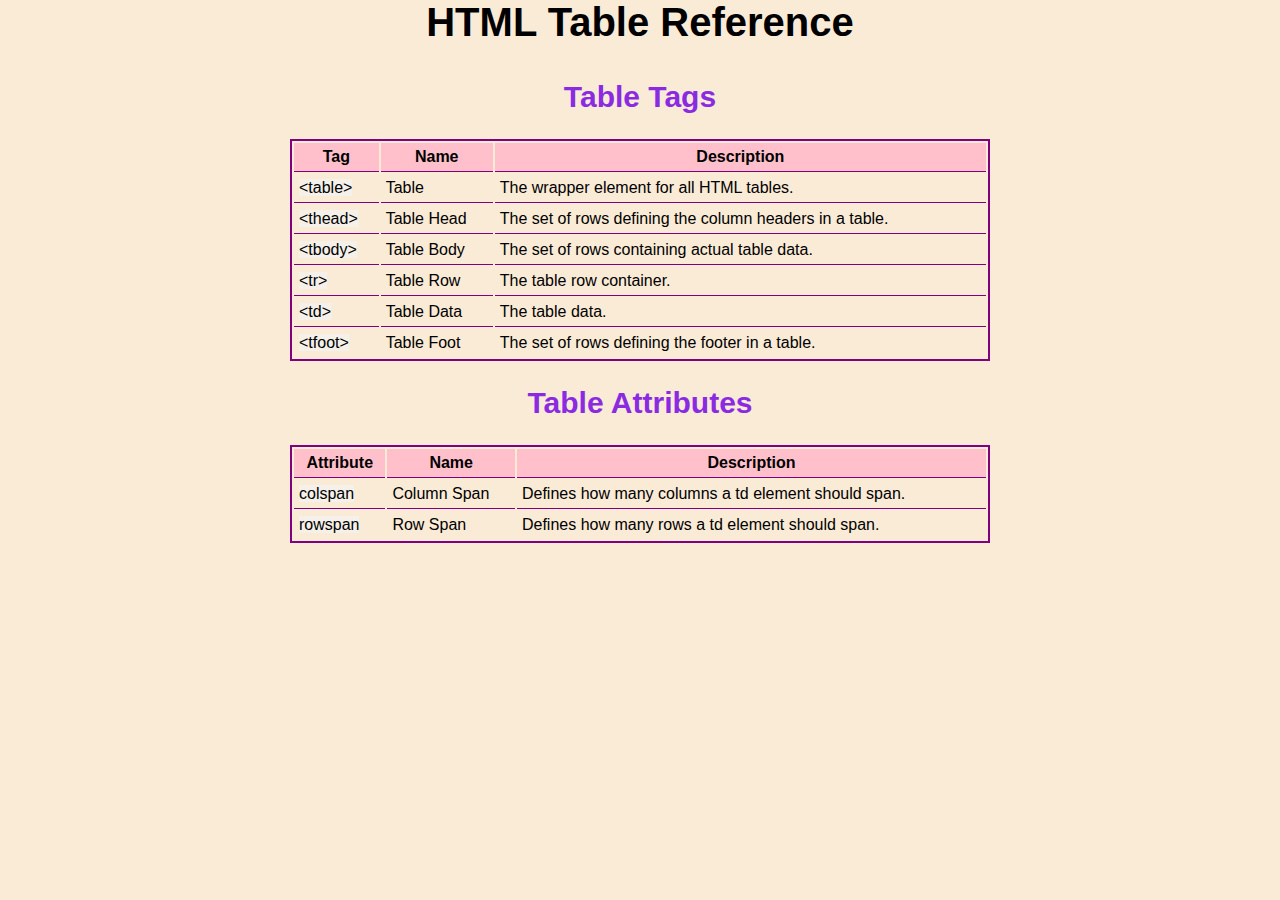
==== cheat-sheet/index.html @ f0a2413f "Create index.html" ====
<!DOCTYPE html>
<html lang="en">
<head>
    <meta charset="UTF-8">
    <meta name="viewport" content="width=device-width, initial-scale=1.0">
    <link rel="stylesheet" href="/styles.css">
    <title>HTML Tables</title>
</head>
<body>
    <header>
        <h1>HTML Table Reference</h1>
    </header>
    <main>
        <section class="section1">
            <h2>Table Tags</h2>
            <div>
                <table>
                    <thead>
                        <tr>
                            <td>Tag</td>
                            <td>Name</td>
                            <td>Description</td>
                        </tr>
                    </thead>
                    <tbody>
                        <tr>
                            <td><span class="code">&lt;table&gt;</span></td>
                            <td>Table</td>
                            <td>The wrapper element for all HTML tables.</td>
                        </tr>
                        <tr>
                            <td><span class="code">&lt;thead&gt;</span></td>
                            <td>Table Head</td>
                            <td>The set of rows defining the column headers in a table.</td>
                        </tr>
                        <tr>
                            <td><span class="code">&lt;tbody&gt;</span></td>
                            <td>Table Body</td>
                            <td>The set of rows containing actual table data.</td>
                        </tr>
                        <tr>
                            <td><span class="code">&lt;tr&gt;</span></td>
                            <td>Table Row</td>
                            <td>The table row container.</td>
                        </tr>
                        <tr>
                            <td><span class="code">&lt;td&gt;</span></td>
                            <td>Table Data</td>
                            <td>The table data.</td>
                        </tr>
                        <tr>
                            <td><span class="code">&lt;tfoot&gt;</span></td>
                            <td>Table Foot</td>
                            <td>The set of rows defining the footer in a table.</td>
                        </tr>
                    </tbody>
                </table>
            </div>
        </section>
        <section class="section2">
            <h2>Table Attributes</h2>
            <table>
                <thead>
                    <tr>
                        <td>Attribute</td>
                        <td>Name</td>
                        <td>Description</td>
                    </tr>
                </thead>
                <tbody>
                    <tr>
                        <td><span class="code">colspan</span></td>
                        <td>Column Span</td>
                        <td>Defines how many columns a td element should span.</td>
                    </tr>
                    <tr>
                        <td><span class="code">rowspan</span></td>
                        <td>Row Span</td>
                        <td>Defines how many rows a td element should span.</td>
                    </tr>
                </tbody>
            </table> 
        </section>
    </main>
</body>
</html>
---- styles.css ----
* {
    margin: 0;
	padding: 0;
	border: 0;
	font-size: 100%;
	font: inherit;
	vertical-align: baseline;
    font-family: Verdana, Geneva, Tahoma, sans-serif;
}

body {
    background-color: antiquewhite;
}

h1 {
    text-align: center;
    font-weight: bold;
    font-size: 40px;
    padding-bottom: 10px;
}

h2 {
    text-align: center;
    font-weight: bold;
    font-size: 30px;
    position: relative;
    padding: 25px;
    color: blueviolet;
}

table {
    width: 700px;
    box-sizing: border-box;
}

table, thead, tbody, tr {
    border: 2px solid purple;
    margin: 0 auto;
}

thead {
    background-color: pink;
    font-weight: bold;
    text-align: center;
    align-content: center;
}

td {
    padding: 5px;
    border-bottom: 1px solid purple;
    align-content: center;
}

tbody tr:last-of-type td {
    border: 0;
}

.code {
    background-color: rgb(245, 240, 233);
}
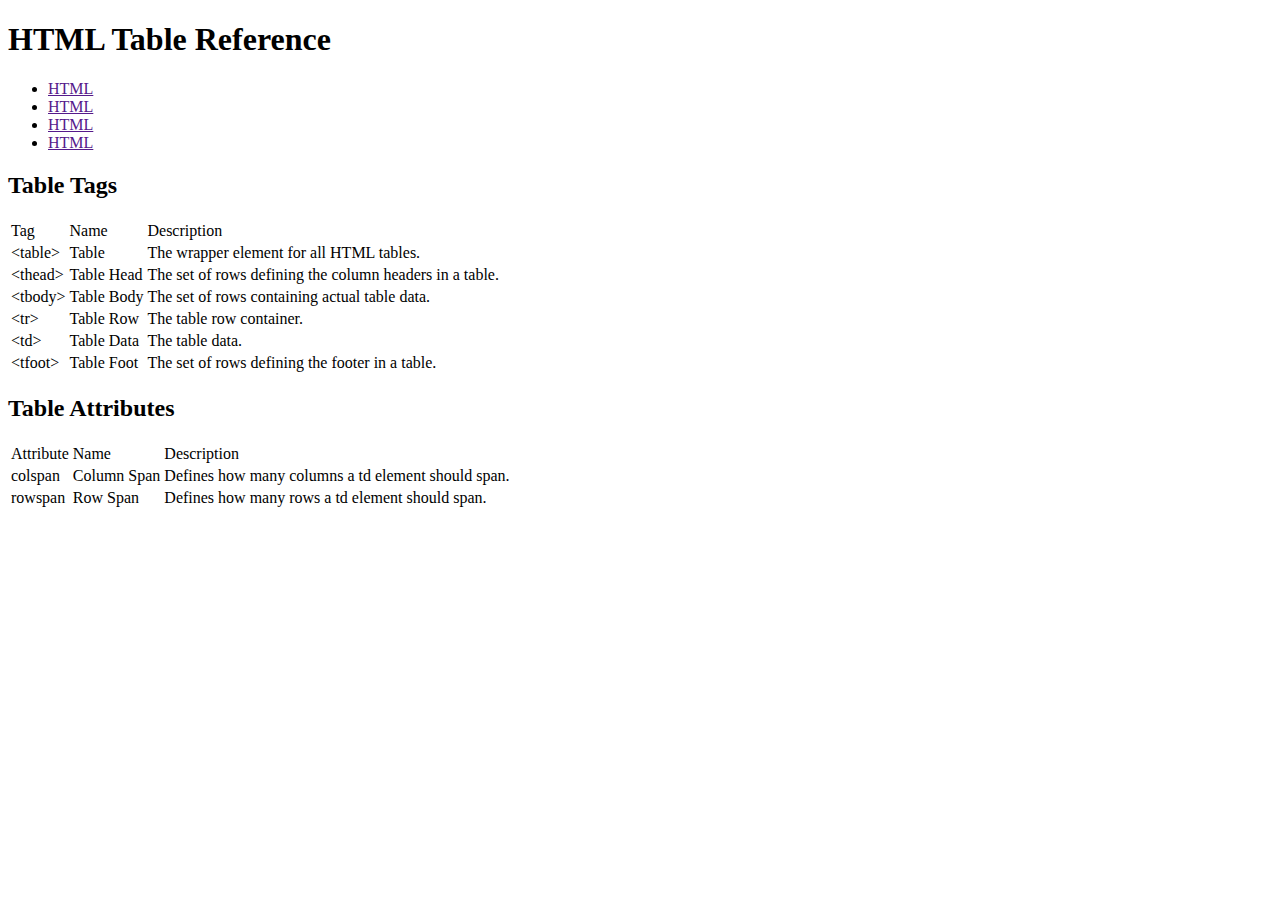
==== commit dd02b332: "Update index.html" ====
--- a/cheat-sheet/index.html
+++ b/cheat-sheet/index.html
@@ -3,13 +3,23 @@
 <head>
     <meta charset="UTF-8">
     <meta name="viewport" content="width=device-width, initial-scale=1.0">
-    <link rel="stylesheet" href="/styles.css">
+    <link rel="stylesheet" href="./css/styles.css">
     <title>HTML Tables</title>
 </head>
 <body>
     <header>
         <h1>HTML Table Reference</h1>
     </header>
+    <nav>
+        <div>
+            <ul>
+                <li><a href="">HTML</a></li>
+                <li><a href="">HTML</a></li>
+                <li><a href="">HTML</a></li>
+                <li><a href="">HTML</a></li>
+            </ul>
+        </div>
+    </nav>
     <main>
         <section class="section1">
             <h2>Table Tags</h2>
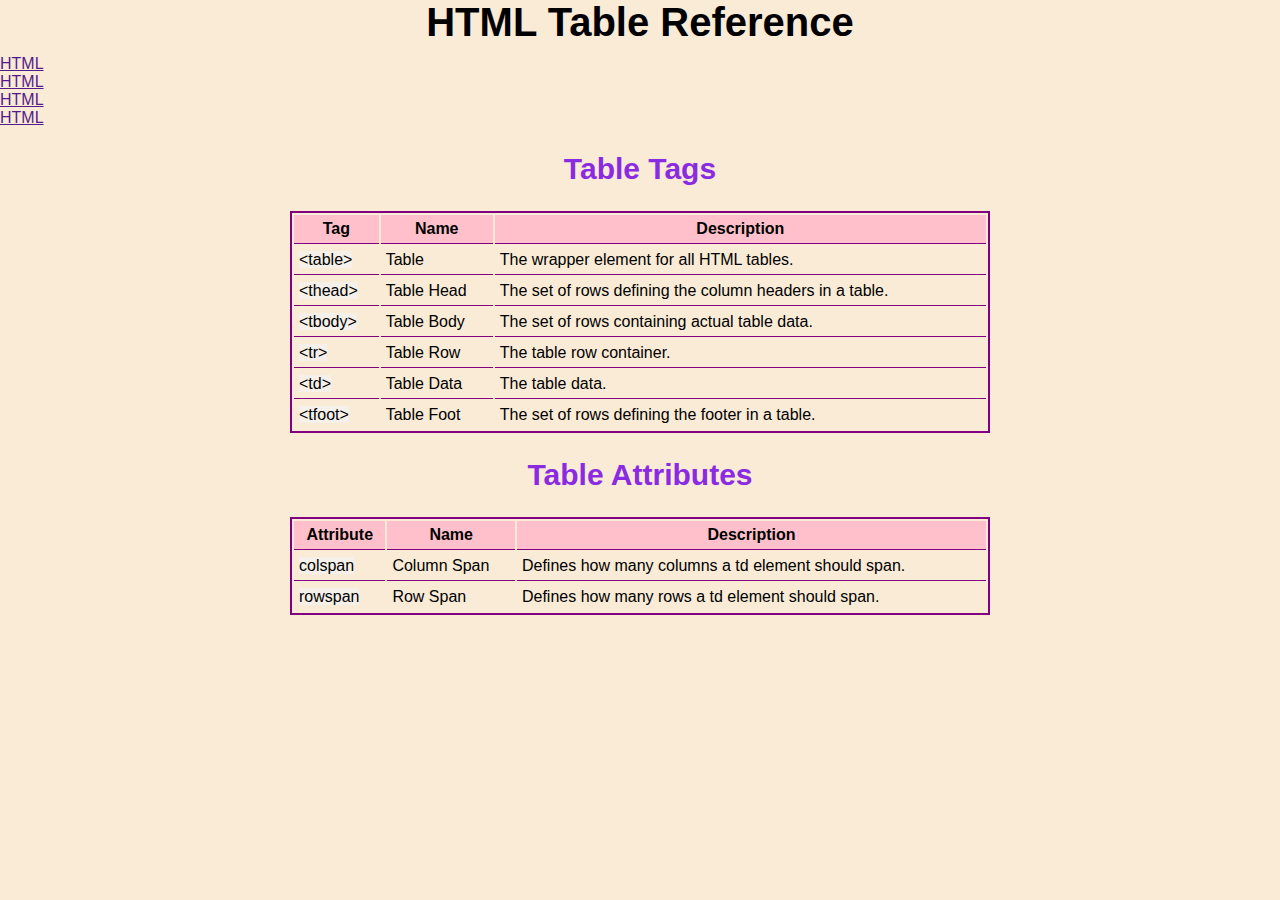
==== commit fcc91bbb: "Update index.html" ====
--- a/cheat-sheet/index.html
+++ b/cheat-sheet/index.html
@@ -3,7 +3,7 @@
 <head>
     <meta charset="UTF-8">
     <meta name="viewport" content="width=device-width, initial-scale=1.0">
-    <link rel="stylesheet" href="./css/styles.css">
+    <link rel="stylesheet" href="/styles.css">
     <title>HTML Tables</title>
 </head>
 <body>
--- a/styles.css
+++ b/styles.css
@@ -0,0 +1,60 @@
+* {
+    margin: 0;
+	padding: 0;
+	border: 0;
+	font-size: 100%;
+	font: inherit;
+	vertical-align: baseline;
+    font-family: Verdana, Geneva, Tahoma, sans-serif;
+}
+
+body {
+    background-color: antiquewhite;
+}
+
+h1 {
+    text-align: center;
+    font-weight: bold;
+    font-size: 40px;
+    padding-bottom: 10px;
+}
+
+h2 {
+    text-align: center;
+    font-weight: bold;
+    font-size: 30px;
+    position: relative;
+    padding: 25px;
+    color: blueviolet;
+}
+
+table {
+    width: 700px;
+    box-sizing: border-box;
+}
+
+table, thead, tbody, tr {
+    border: 2px solid purple;
+    margin: 0 auto;
+}
+
+thead {
+    background-color: pink;
+    font-weight: bold;
+    text-align: center;
+    align-content: center;
+}
+
+td {
+    padding: 5px;
+    border-bottom: 1px solid purple;
+    align-content: center;
+}
+
+tbody tr:last-of-type td {
+    border: 0;
+}
+
+.code {
+    background-color: rgb(245, 240, 233);
+}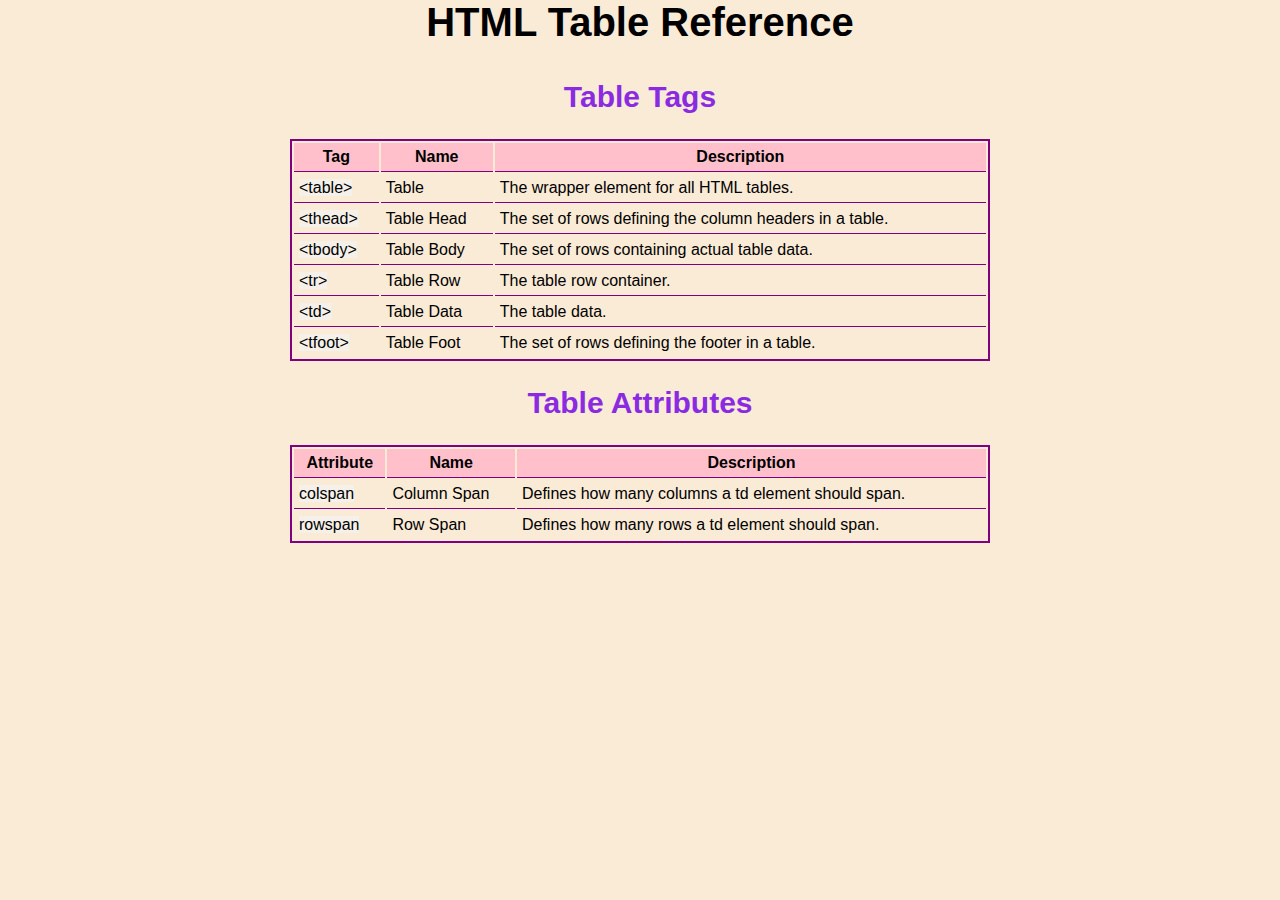
==== commit 98c4344b: "Update index.html" ====
--- a/cheat-sheet/index.html
+++ b/cheat-sheet/index.html
@@ -10,16 +10,6 @@
     <header>
         <h1>HTML Table Reference</h1>
     </header>
-    <nav>
-        <div>
-            <ul>
-                <li><a href="">HTML</a></li>
-                <li><a href="">HTML</a></li>
-                <li><a href="">HTML</a></li>
-                <li><a href="">HTML</a></li>
-            </ul>
-        </div>
-    </nav>
     <main>
         <section class="section1">
             <h2>Table Tags</h2>
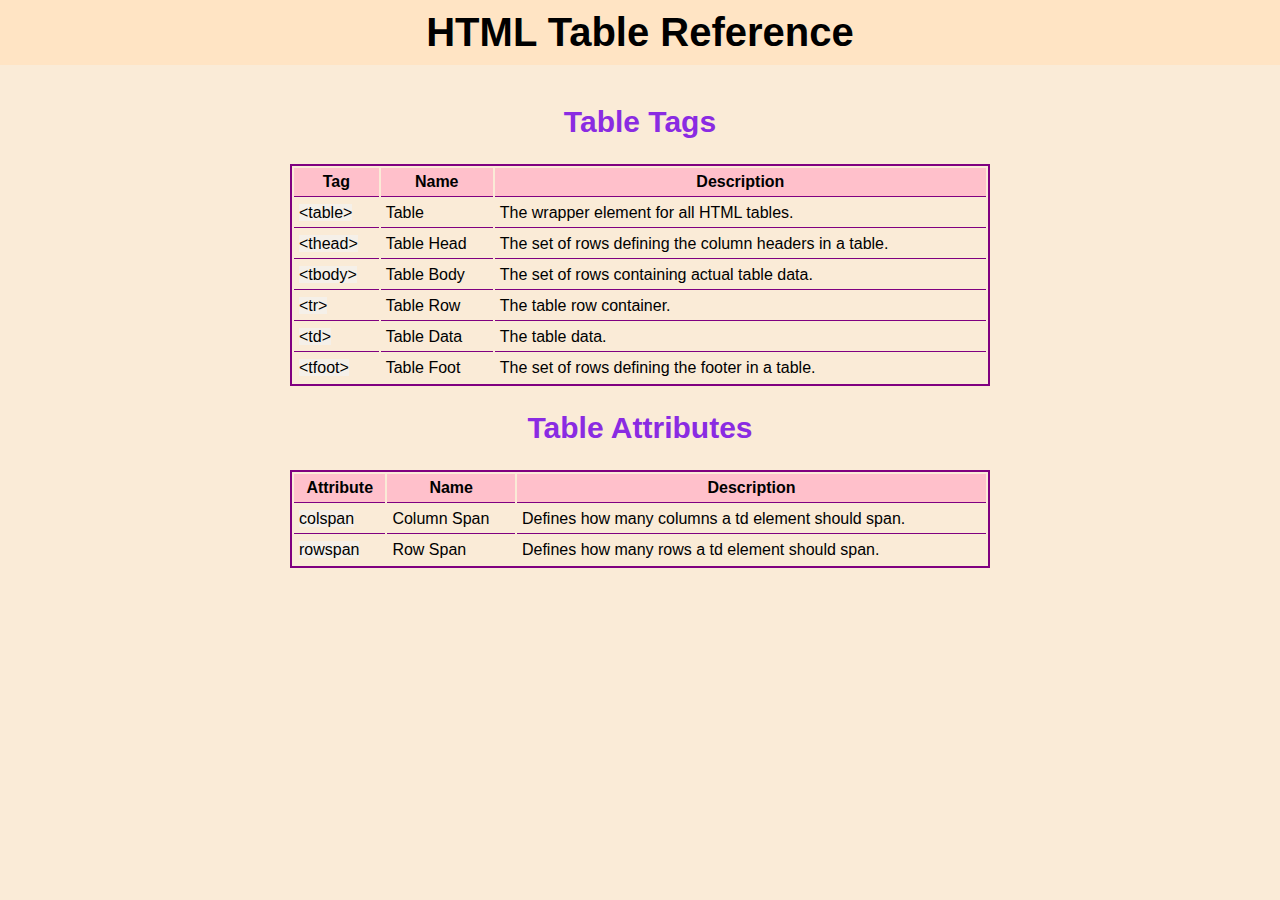
==== commit 0814cbe1: "Update index.html" ====
--- a/cheat-sheet/index.html
+++ b/cheat-sheet/index.html
@@ -3,7 +3,7 @@
 <head>
     <meta charset="UTF-8">
     <meta name="viewport" content="width=device-width, initial-scale=1.0">
-    <link rel="stylesheet" href="/styles.css">
+    <link rel="stylesheet" href="/cheat-sheet/styles.css">
     <title>HTML Tables</title>
 </head>
 <body>
--- a/cheat-sheet/styles.css
+++ b/cheat-sheet/styles.css
@@ -0,0 +1,72 @@
+* {
+    margin: 0;
+	padding: 0;
+	border: 0;
+	font-size: 100%;
+	font: inherit;
+	vertical-align: baseline;
+    font-family: Verdana, Geneva, Tahoma, sans-serif;
+    box-sizing: border-box;
+}
+
+body {
+    background-color: antiquewhite;
+}
+
+h1 {
+    text-align: center;
+    font-weight: bold;
+    font-size: 40px;
+    padding: 10px;
+    position: fixed;
+    z-index: 10;
+    background-color: bisque;
+    width: 100%;
+    top: 0px;
+    display: inline-block;
+}
+
+main {
+    position: relative;
+    top: 80px;
+}
+
+h2 {
+    text-align: center;
+    font-weight: bold;
+    font-size: 30px;
+    position: relative;
+    padding: 25px;
+    color: blueviolet;
+}
+
+table {
+    width: 700px;
+    box-sizing: border-box;
+}
+
+table, thead, tbody, tr {
+    border: 2px solid purple;
+    margin: 0 auto;
+}
+
+thead {
+    background-color: pink;
+    font-weight: bold;
+    text-align: center;
+    align-content: center;
+}
+
+td {
+    padding: 5px;
+    border-bottom: 1px solid purple;
+    align-content: center;
+}
+
+tbody tr:last-of-type td {
+    border: 0;
+}
+
+.code {
+    background-color: rgb(245, 240, 233);
+}
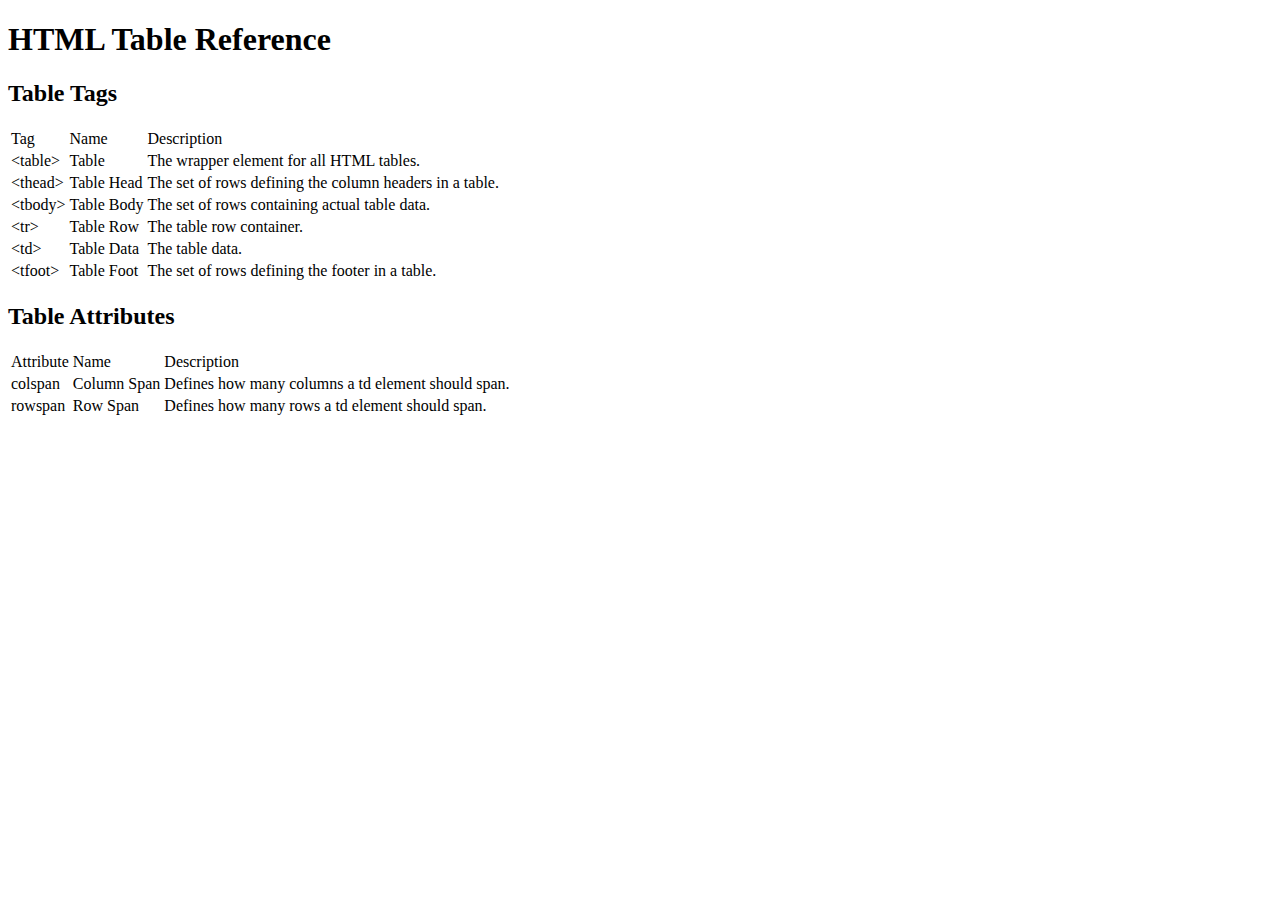
==== commit 84aa5a7b: "Update index.html" ====
--- a/cheat-sheet/index.html
+++ b/cheat-sheet/index.html
@@ -1,18 +1,23 @@
 <!DOCTYPE html>
 <html lang="en">
+
 <head>
     <meta charset="UTF-8">
     <meta name="viewport" content="width=device-width, initial-scale=1.0">
-    <link rel="stylesheet" href="/cheat-sheet/styles.css">
+    <link rel="stylesheet" href="./css/styles.css">
     <title>HTML Tables</title>
 </head>
+
 <body>
     <header>
         <h1>HTML Table Reference</h1>
     </header>
+    <div class="linea"></div>
     <main>
+        <div class="h2">
+            <h2>Table Tags</h2>
+        </div>
         <section class="section1">
-            <h2>Table Tags</h2>
             <div>
                 <table>
                     <thead>
@@ -57,30 +62,35 @@
                 </table>
             </div>
         </section>
+        <div class="h2">
+            <h2>Table Attributes</h2>
+        </div>
         <section class="section2">
-            <h2>Table Attributes</h2>
-            <table>
-                <thead>
-                    <tr>
-                        <td>Attribute</td>
-                        <td>Name</td>
-                        <td>Description</td>
-                    </tr>
-                </thead>
-                <tbody>
-                    <tr>
-                        <td><span class="code">colspan</span></td>
-                        <td>Column Span</td>
-                        <td>Defines how many columns a td element should span.</td>
-                    </tr>
-                    <tr>
-                        <td><span class="code">rowspan</span></td>
-                        <td>Row Span</td>
-                        <td>Defines how many rows a td element should span.</td>
-                    </tr>
-                </tbody>
-            </table> 
+            <div>
+                <table>
+                    <thead>
+                        <tr>
+                            <td>Attribute</td>
+                            <td>Name</td>
+                            <td>Description</td>
+                        </tr>
+                    </thead>
+                    <tbody>
+                        <tr>
+                            <td><span class="code">colspan</span></td>
+                            <td>Column Span</td>
+                            <td>Defines how many columns a td element should span.</td>
+                        </tr>
+                        <tr>
+                            <td><span class="code">rowspan</span></td>
+                            <td>Row Span</td>
+                            <td>Defines how many rows a td element should span.</td>
+                        </tr>
+                    </tbody>
+                </table>
+            </div>
         </section>
     </main>
 </body>
+
 </html>
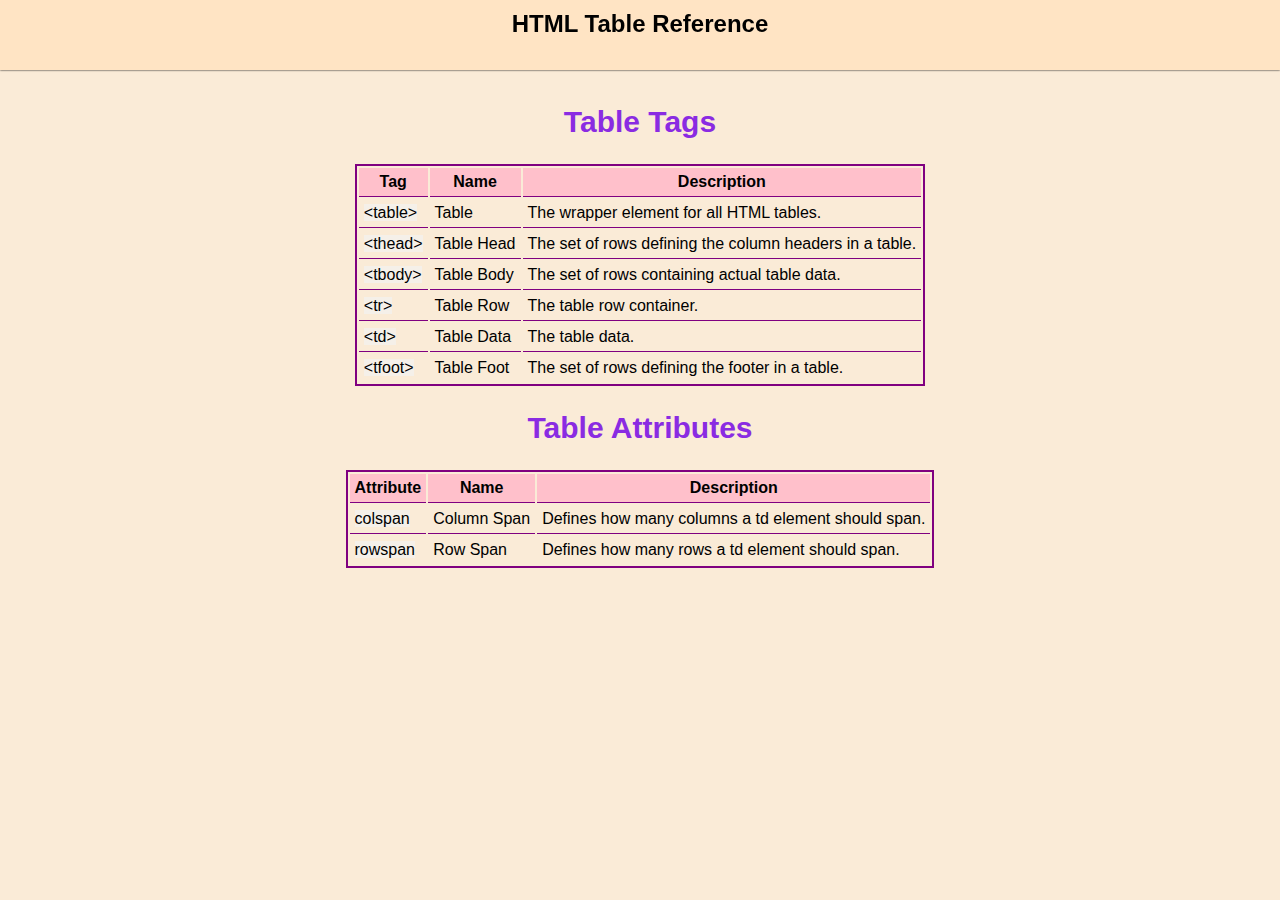
==== commit 263f4fb4: "Update index.html" ====
--- a/cheat-sheet/index.html
+++ b/cheat-sheet/index.html
@@ -4,7 +4,7 @@
 <head>
     <meta charset="UTF-8">
     <meta name="viewport" content="width=device-width, initial-scale=1.0">
-    <link rel="stylesheet" href="./css/styles.css">
+    <link rel="stylesheet" href="/cheat-sheet/styles.css">
     <title>HTML Tables</title>
 </head>
 
--- a/cheat-sheet/styles.css
+++ b/cheat-sheet/styles.css
@@ -0,0 +1,99 @@
+* {
+    margin: 0;
+	padding: 0;
+	border: 0;
+	font-size: 100%;
+	font: inherit;
+	vertical-align: baseline;
+    font-family: Verdana, Geneva, Tahoma, sans-serif;
+    box-sizing: border-box;
+}
+
+
+body {
+    background-color: antiquewhite;
+}
+
+
+.h2 {
+    width: 100%;
+    height: 100%;
+    position: sticky;
+    margin: 0 auto;
+    padding: 20;
+}
+
+header {
+    padding: 10px;
+    position: fixed;
+    margin: 0 auto;
+    background-color: bisque;
+    width: 100%;
+    top: 0px;
+    display: inline-block;
+    z-index: 200;
+    box-shadow: 0 0 2px black;
+    height: 70px;
+}
+
+h1 {
+    text-align: center;
+    font-weight: bold;
+    font-size: clamp(1.4rem, 2vw, 1.5rem);
+}
+
+
+main {
+    position: relative;
+    top: 80px;
+}
+
+
+h2 {
+    text-align: center;
+    font-weight: bold;
+    font-size: 30px;
+    position: relative;
+    padding: 25px;
+    color: blueviolet;
+    width: 100%;
+    margin: 0 auto;
+}
+
+table {
+    box-sizing: border-box;
+    max-width: 700px;
+    min-width: 500px;
+    margin: 0 auto;
+    
+}
+
+table, thead, tbody, tr {
+    border: 2px solid purple;
+}
+
+
+thead {
+    background-color: pink;
+    font-weight: bold;
+    text-align: center;
+    align-content: center;
+}
+
+td {
+    padding: 5px;
+    border-bottom: 1px solid purple;
+    align-content: center;
+}
+
+tbody tr:last-of-type td {
+    border: 0;
+}
+
+.code {
+    background-color: rgb(245, 240, 233);
+}
+
+.section2 {
+    margin-bottom: 130px;
+}
